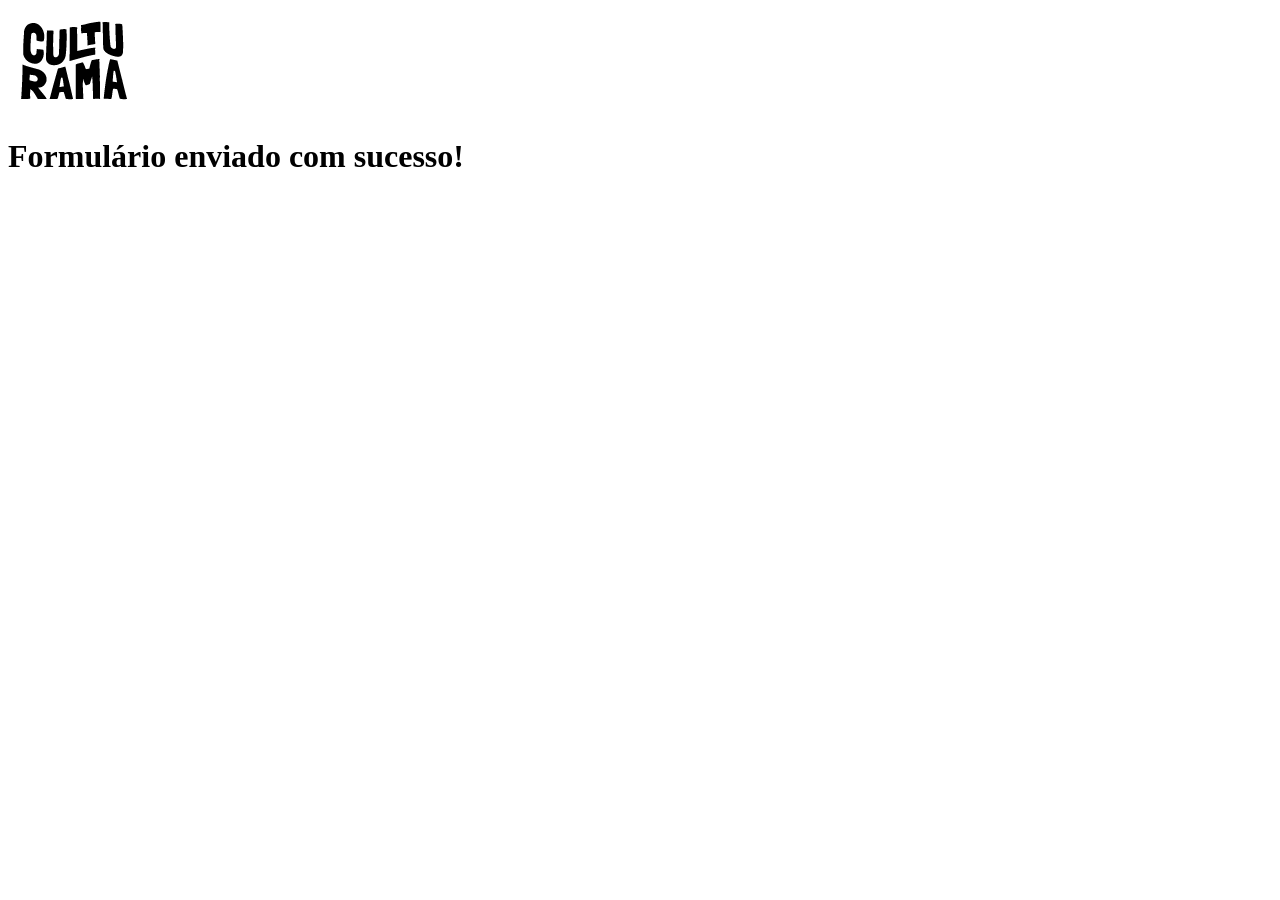
==== sucesso.html @ f08029ee "Adiciona favicon, logo e tituo na pagina" ====
<!DOCTYPE html>
<html lang="pt-BR">
<head>
    <meta charset="UTF-8">
    <meta name="viewport" content="width=device-width, initial-scale=1.0">
    <link rel="icon" href="culturama-favico.png">
    <title>Sucesso!</title>
</head>
<body>
    <img src="img/logo-culturama.png" alt="logo culturama">
    <h1>Formulário enviado com sucesso!</h1>
</body>
</html>
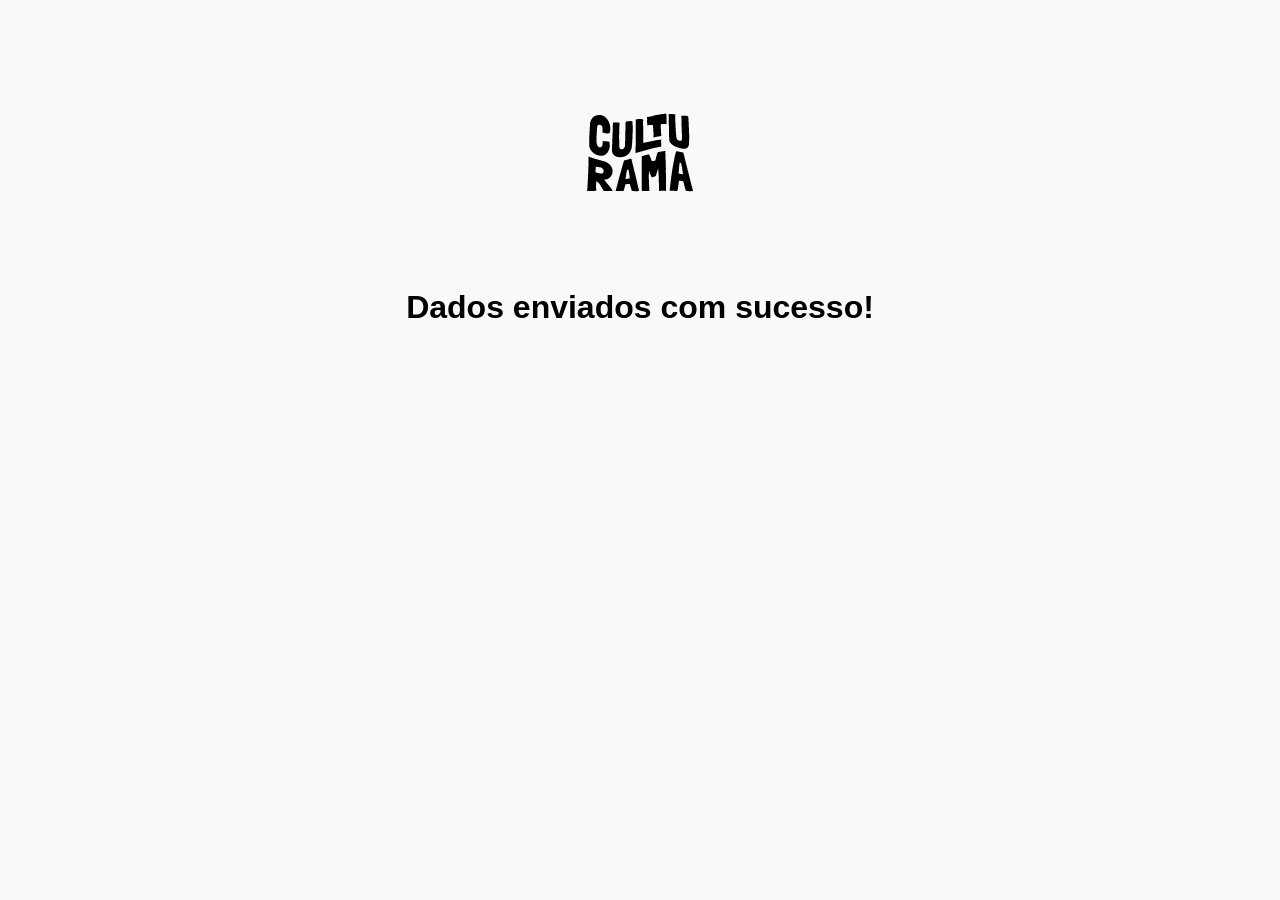
==== commit dcc267bb: "Adiciona estilo a pagina sucesso" ====
--- a/sucesso.html
+++ b/sucesso.html
@@ -4,10 +4,16 @@
     <meta charset="UTF-8">
     <meta name="viewport" content="width=device-width, initial-scale=1.0">
     <link rel="icon" href="culturama-favico.png">
+    <link rel="stylesheet" href="css/sucesso.css">
+    
+    <link rel="preconnect" href="https://fonts.googleapis.com">
+    <link rel="preconnect" href="https://fonts.gstatic.com" crossorigin>
+    <link href="https://fonts.googleapis.com/css2?family=Fjalla+One&family=Work+Sans&display=swap" rel="stylesheet">
+    
     <title>Sucesso!</title>
 </head>
 <body>
     <img src="img/logo-culturama.png" alt="logo culturama">
-    <h1>Formulário enviado com sucesso!</h1>
+    <h1>Dados enviados com sucesso!</h1>
 </body>
 </html>
--- a/css/sucesso.css
+++ b/css/sucesso.css
@@ -0,0 +1,20 @@
+* {
+    margin: 0;
+    padding: 0;
+    box-sizing: border-box;
+}
+
+body{
+    background-color: #f9f9f9;
+    text-align: center;
+}
+
+img{
+    margin-top: 100px;
+    margin-bottom: 40px;
+}
+
+h1{
+    font-family: "Fjalla One", sans-serif;
+    padding: 40px;
+}
